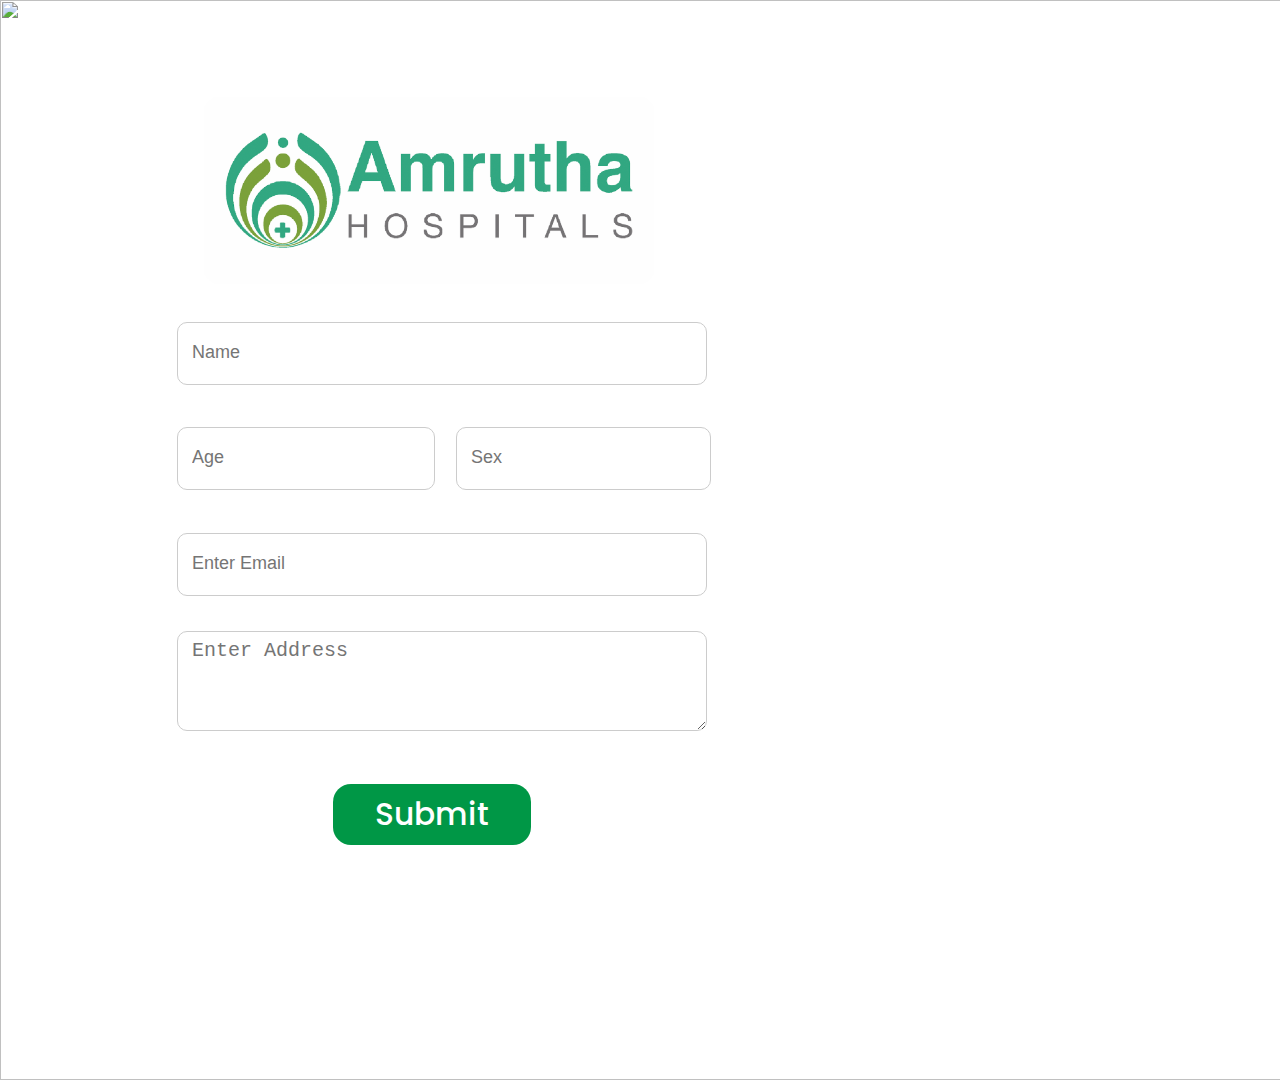
==== index.html @ 9b8a1799 "Update index.html" ====
<!DOCTYPE html>
<html>
  <head>
    <meta charset="utf-8" />
    <meta name="viewport" content="initial-scale=1, width=device-width" />

    <link rel="stylesheet" href="global.css" />
    <link rel="stylesheet" href="style.css" />
    <link
      rel="stylesheet"
      href="https://fonts.googleapis.com/css2?family=Poppins:wght@500;700&display=swap"
    />
    <link
      rel="stylesheet"
      href="https://fonts.googleapis.com/css2?family=Inter:wght@200;400;500;700;800&display=swap"
    />
    <link rel="icon" href="Web Page Logo.png" type="image/png">

    <script src="https://cdn.jsdelivr.net/npm/@emailjs/browser@3/dist/email.min.js"></script>
  </head>
  <body>
    <div class="amrutha-landing-page">
      <img
        class="web-page-background-1"
        alt=""
        src="Web Page Background.png"
      />
      <form id="email-form" method="post">
        <button class="cta" type="submit">Submit</button>
        <div>
          <input
            class="name effect"
            name="Name"
            id="name"
            placeholder="Name"
            type="text"
            autocomplete="off"
            required
          />
          <span class="focus-border">
            <i></i>
          </span>
        </div>
        <div>
          <input
            class="age effect"
            name="Age"
            id="age"
            placeholder="Age"
            type="number"
            autocomplete="off"
            required
          />
          <span class="focus-border">
            <i></i>
          </span>
        </div>
        <div>
          <input
            class="sex effect"
            name="Sex"
            id="sex"
            placeholder="Sex"
            type="text"
            autocomplete="off"
            required
          />
          <span class="focus-border">
            <i></i>
          </span>
        </div>
        <div>
          <input
            class="contact effect"
            name="Contact"
            id="email"
            placeholder="Enter Email"
            type="text"
            autocomplete="off"
            required
          />
          <span class="focus-border">
            <i></i>
          </span>
        </div>

        <img class="web-page-logo-1" alt="" src="Web Page Logo.png" />
        <div>
          <textarea
            class="place effect"
            placeholder="Enter Address"
            rows="{20}"
            id="address"
            cols="{20}"
            autocomplete="off"
            required
          ></textarea>
          <span class="focus-border">
            <i></i>
          </span>
        </div>
      </form>
      <!--price-->
      <div class="price">
        <div class="knee">Knee</div>
        <div class="replacement">Replacement</div>
        <b class="just-for">Just For</b>
        <div class="div">75000/-</div>
      </div>
      <div class="info">
        <div class="phone-08632210123">Phone : 08632210123</div>
        <div class="amruthahospitalsgntgmailcom">
          amruthahospitalsgnt@gmail.com
        </div>
        <img class="vector-icon" alt="" src="public/facebook-f (1).svg" />

        <div class="amruthahospitalscom">amruthahospitals.com</div>
        <b class="b">.</b>
        <b class="b1">.</b>
        <img class="mditwitter-icon" alt="" src="public/instagram.svg" />

        <div class="amruthahospitalsguntur">amruthahospitalsguntur</div>
        <img class="vector-icon1" alt="" src="public/linkedInV2-fill.svg" />

        <img
          class="rilinkedin-fill-icon"
          alt=""
          src="public/twitter-logo-fill.svg"
        />
      </div>
    </div>
    <script>
      document.addEventListener("DOMContentLoaded", function () {
        emailjs.init("Public_key");
  
        document.getElementById("email-form").addEventListener("submit", function (event) {
          event.preventDefault(); // Prevent the default form submission
  
          const name = document.getElementById("name").value;
          const email = document.getElementById("email").value;
          const age = document.getElementById("age").value;
          const sex = document.getElementById("sex").value;
          const address = document.getElementById("address").value;
  
          // Use Email.js to send the email
          emailjs.send("Service_Key", "Template_Key", {
            name: name,
            to_email: email,
            age: age,
            sex: sex,
            address: address,
          })
          .then(function(response) {
            console.log("Email sent successfully", response);
          })
          .catch(function(error) {
            console.error("Email could not be sent", error);
          });
        });
      });
    </script>
  </body>
</html>
---- global.css ----
body {
  margin: 0;
  line-height: normal;
}

:root {
  /* fonts */
  --font-inter: Inter;
  --font-poppins: Poppins;

  /* text-color */
  --text-color: #fff;

  /* font sizes */
  --font-size-base: 16px;
  --font-size-5xl: 24px;

  /* Colors */
  --color-white: #fff;
  --color-gray: rgba(245, 238, 238, 0);

  /* Border radiuses */
  --br-xs: 10px;
}
---- style.css ----
.web-page-background-1 {
  position: relative;
  width: 1920px;
  height: 1080px;
  object-fit: cover;
  z-index: 0;
}
.submit {
  position: relative;
  font-size: 31.3px;
  font-weight: 500;
  font-family: var(--font-poppins);
  color: var(--color-white);
  text-align: left;
}
.age,
.cta,
.name {
  margin: 0 !important;
  position: absolute;
}
.cta {
  border: 0;
  font-weight: 500;
  font-family: var(--font-poppins);
  font-size: 31.3px;
  background-color: #009746;
  top: 784px;
  left: 333px;
  border-radius: 18px;
  display: flex;
  flex-direction: row;
  align-items: flex-start;
  justify-content: flex-start;
  padding: 7px 42px;
  z-index: 1;
  color: var(--text-color);
  cursor: pointer;
}
.age,
.name {
  left: 177px;
}
.name {
  width: 500px;
  height: 45px;
  border: 2px solid var(--color-white);
  background-color: var(--color-gray);
  top: 322px;
  border-radius: var(--br-xs);
  z-index: 2;
  color: var(--text-color);
  font-size: large;
}
.age {
  top: 427px;
  z-index: 3;
  width: 228px;
  height: 45px;
  color: var(--text-color);
  font-size: large;
}
.age,
.contact,
.sex {
  border: 2px solid var(--color-white);
  background-color: var(--color-gray);
  border-radius: var(--br-xs);
}
.sex {
  margin: 0 !important;
  position: absolute;
  top: 427px;
  left: 456px;
  z-index: 4;
  width: 225px;
  height: 45px;
  color: var(--text-color);
  font-size: large;
}
.contact {
  top: 533px;
  left: 177px;
  z-index: 5;
  width: 500px;
  height: 45px;
  color: var(--text-color);
  font-size: large;
}
.contact,
.place,
.web-page-logo-1 {
  margin: 0 !important;
  position: absolute;
}
.web-page-logo-1 {
  top: 97px;
  left: 204px;
  border-radius: 15px;
  width: 450px;
  height: 186.65px;
  object-fit: cover;
  z-index: 6;
}
.place {
  border: 2px solid var(--color-white);
  background-color: var(--color-gray);
  height: 100px;
  width: 530px;
  top: 631px;
  left: 177px;
  border-radius: var(--br-xs);
  box-sizing: border-box;
  z-index: 7;
  color: var(--text-color);
  font-size: x-large;
}
.knee,
.replacement {
  position: absolute;
  top: 0;
  left: 0;
  font-weight: 200;
}
.replacement {
  top: 37.56%;
  left: 1.82%;
  font-size: 30px;
}
.just-for {
  top: 49.77%;
  left: 21.52%;
  font-size: 36px;
  background: linear-gradient(-90deg, #fff, rgba(255, 255, 255, 0.57));
  -webkit-background-clip: text;
  -webkit-text-fill-color: transparent;
}
.div,
.just-for,
.price {
  position: absolute;
}
.div {
  top: 64.79%;
  left: 20%;
  font-size: 62px;
  font-weight: 800;
  background: linear-gradient(-90deg, #fff, rgba(255, 255, 255, 0.78));
  -webkit-background-clip: text;
  -webkit-text-fill-color: transparent;
}
.price {
  margin: 0 !important;
  top: 851px;
  left: 1397px;
  width: 330px;
  height: 213px;
  z-index: 8;
  font-size: 82px;
}
.phone-08632210123 {
  position: absolute;
  top: 0;
  left: 4.26%;
  font-weight: 500;
}
.amruthahospitalsgntgmailcom,
.vector-icon {
  position: absolute;
  top: 0;
  left: 44.39%;
}
.vector-icon {
  height: 46.51%;
  width: 2.35%;
  top: 53.49%;
  right: 97.65%;
  bottom: 0;
  left: 0;
  max-width: 100%;
  overflow: hidden;
  max-height: 100%;
}
.amruthahospitalscom {
  position: absolute;
  top: 55.81%;
  left: 60.54%;
  font-weight: 500;
}
.b,
.b1 {
  position: absolute;
  top: 11px;
  left: 261px;
  font-size: var(--font-size-5xl);
  font-family: var(--font-poppins);
}
.b1 {
  top: -12px;
  left: 190px;
}
.mditwitter-icon {
  position: absolute;
  top: 24px;
  left: 35px;
  width: 16px;
  height: 16px;
  overflow: hidden;
}
.amruthahospitalsguntur {
  position: absolute;
  top: 23px;
  left: 73px;
  font-weight: 500;
}
.vector-icon1 {
  position: absolute;
  height: 37.21%;
  width: 3.59%;
  top: 55.81%;
  right: 93.05%;
  bottom: 6.98%;
  left: 3.36%;
  max-width: 100%;
  overflow: hidden;
  max-height: 100%;
}
.rilinkedin-fill-icon {
  position: absolute;
  top: 24px;
  left: 53px;
  width: 16px;
  height: 16px;
  overflow: hidden;
}
.info {
  position: absolute;
  margin: 0 !important;
  top: 912px;
  left: 212px;
  width: 446px;
  height: 43px;
  z-index: 9;
  font-size: var(--font-size-base);
}
.amrutha-landing-page {
  position: relative;
  background-color: var(--color-white);
  width: 100%;
  height: 1080px;
  overflow: hidden;
  display: flex;
  flex-direction: column;
  align-items: flex-start;
  justify-content: flex-start;
  gap: 10px;
  text-align: left;
  font-size: 31.3px;
  color: var(--color-white);
  font-family: var(--font-inter);
}

/*----------------------- input effects ------------------------------------- */
.effect {
  border: 1px solid #ccc;
  padding: 7px 14px 9px;
  transition: 0.4s;
}
.effect ~ .focus-border:before,
.effect ~ .focus-border:after{content: ""; position: absolute; top: 0; right: 0; width: 0; height: 2px; background-color: #3399FF; transition: 0.2s; transition-delay: 0.2s;}
.effect ~ .focus-border:after{top: auto; bottom: 0; right: auto; left: 0; transition-delay: 0.6s;}
.effect ~ .focus-border i:before,
.effect ~ .focus-border i:after{content: ""; position: absolute; top: 0; left: 0; width: 2px; height: 0; background-color: #3399FF; transition: 0.2s;}
.effect ~ .focus-border i:after{left: auto; right: 0; top: auto; bottom: 0; transition-delay: 0.4s;}
.effect:focus ~ .focus-border:before,
.effect:focus ~ .focus-border:after{width: 100%; transition: 0.2s; transition-delay: 0.6s;}
.effect:focus ~ .focus-border:after{transition-delay: 0.2s;}
.effect:focus ~ .focus-border i:before,
.effect:focus ~ .focus-border i:after{height: 100%; transition: 0.2s;}
.effect:focus ~ .focus-border i:after{transition-delay: 0.4s;}
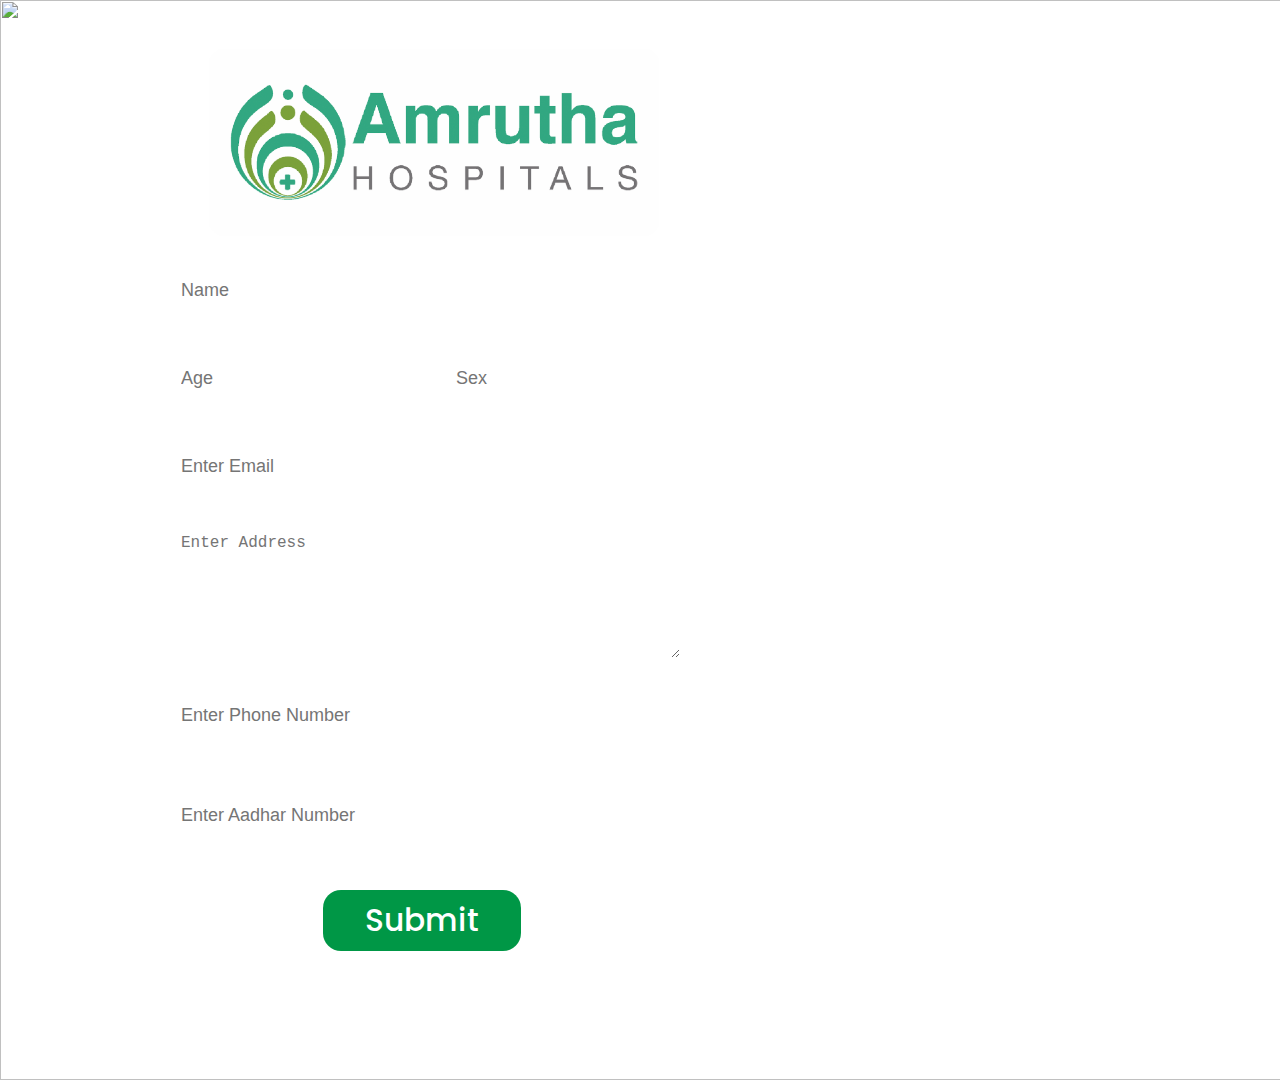
==== commit 21381c7b: "updated html file" ====
--- a/index.html
+++ b/index.html
@@ -99,6 +99,30 @@
             <i></i>
           </span>
         </div>
+        <div>
+          <input
+          class="phone effect"
+          name="Phone"
+          id="phone"
+          placeholder="Enter Phone Number"
+          type="text"
+        />
+        <span class="focus-border">
+          <i></i>
+        </span>
+      </div>
+      <div>
+        <input
+          class="aadhar-number effect"
+          name="Aadhar"
+          id="aadhar"
+          placeholder="Enter Aadhar Number"
+          type="text"
+        />
+        <span class="focus-border">
+          <i></i>
+        </span>
+      </div>
       </form>
       <!--price-->
       <div class="price">
--- a/style.css
+++ b/style.css
@@ -5,28 +5,16 @@
   object-fit: cover;
   z-index: 0;
 }
-.submit {
-  position: relative;
-  font-size: 31.3px;
-  font-weight: 500;
-  font-family: var(--font-poppins);
-  color: var(--color-white);
-  text-align: left;
-}
-.age,
-.cta,
-.name {
-  margin: 0 !important;
-  position: absolute;
-}
 .cta {
   border: 0;
   font-weight: 500;
   font-family: var(--font-poppins);
   font-size: 31.3px;
   background-color: #009746;
-  top: 784px;
-  left: 333px;
+  margin: 0 !important;
+  position: absolute;
+  top: 890px;
+  left: 323px;
   border-radius: 18px;
   display: flex;
   flex-direction: row;
@@ -35,85 +23,107 @@
   padding: 7px 42px;
   z-index: 1;
   color: var(--text-color);
-  cursor: pointer;
 }
 .age,
-.name {
-  left: 177px;
-}
-.name {
-  width: 500px;
-  height: 45px;
-  border: 2px solid var(--color-white);
-  background-color: var(--color-gray);
-  top: 322px;
-  border-radius: var(--br-xs);
-  z-index: 2;
-  color: var(--text-color);
-  font-size: large;
-}
-.age {
-  top: 427px;
-  z-index: 3;
-  width: 228px;
-  height: 45px;
-  color: var(--text-color);
-  font-size: large;
-}
-.age,
-.contact,
+.name,
 .sex {
   border: 2px solid var(--color-white);
   background-color: var(--color-gray);
   border-radius: var(--br-xs);
 }
+.name {
+  margin: 0 !important;
+  position: absolute;
+  top: 265px;
+  left: 177px;
+  z-index: 2;
+  width: 500px;
+  height: 45px;
+  color: var(--text-color);
+  font-size: large;
+}
+.age,
 .sex {
-  margin: 0 !important;
-  position: absolute;
-  top: 427px;
-  left: 456px;
+  top: 353px;
+}
+.age {
+  margin: 0 !important;
+  position: absolute;
+  left: 177px;
+  z-index: 3;
+  width: 228px;
+  height: 45px;
+  color: var(--text-color);
+  font-size: large;
+}
+.sex {
+  left: 452px;
   z-index: 4;
-  width: 225px;
-  height: 45px;
-  color: var(--text-color);
-  font-size: large;
+  width: 228px;
+  height: 45px;
+  color: var(--text-color);
+  font-size: large;
+}
+.contact,
+.sex,
+.web-page-logo-1 {
+  position: absolute;
+  margin: 0 !important;
 }
 .contact {
-  top: 533px;
-  left: 177px;
+  border: 2px solid var(--color-white);
+  background-color: var(--color-gray);
+  top: 441px;
+  left: 177px;
+  border-radius: var(--br-xs);
   z-index: 5;
   width: 500px;
   height: 45px;
   color: var(--text-color);
   font-size: large;
 }
-.contact,
-.place,
 .web-page-logo-1 {
-  margin: 0 !important;
-  position: absolute;
-}
-.web-page-logo-1 {
-  top: 97px;
-  left: 204px;
+  top: 49px;
+  left: 209px;
   border-radius: 15px;
   width: 450px;
   height: 186.65px;
   object-fit: cover;
   z-index: 6;
 }
+.aadhar-number,
+.phone,
 .place {
   border: 2px solid var(--color-white);
   background-color: var(--color-gray);
-  height: 100px;
-  width: 530px;
-  top: 631px;
+  margin: 0 !important;
+  position: absolute;
   left: 177px;
   border-radius: var(--br-xs);
+}
+.place {
+  height: auto;
+  width: auto;
+  top: 530px;
   box-sizing: border-box;
   z-index: 7;
-  color: var(--text-color);
-  font-size: x-large;
+  width: 505px;
+  height: 130px;
+  color: var(--text-color);
+  font-size: large;
+}
+.aadhar-number,
+.phone {
+  top: 690px;
+  z-index: 8;
+  width: 500px;
+  height: 45px;
+  color: var(--text-color);
+  font-size: large;
+}
+.aadhar-number {
+  top: 790px;
+  z-index: 9;
 }
 .knee,
 .replacement {
@@ -155,8 +165,7 @@
   left: 1397px;
   width: 330px;
   height: 213px;
-  z-index: 8;
-  font-size: 82px;
+  z-index: 10;
 }
 .phone-08632210123 {
   position: absolute;
@@ -236,11 +245,11 @@
 .info {
   position: absolute;
   margin: 0 !important;
-  top: 912px;
+  top: 970px;
   left: 212px;
   width: 446px;
   height: 43px;
-  z-index: 9;
+  z-index: 11;
   font-size: var(--font-size-base);
 }
 .amrutha-landing-page {
@@ -255,26 +264,7 @@
   justify-content: flex-start;
   gap: 10px;
   text-align: left;
-  font-size: 31.3px;
+  font-size: 82px;
   color: var(--color-white);
   font-family: var(--font-inter);
 }
-
-/*----------------------- input effects ------------------------------------- */
-.effect {
-  border: 1px solid #ccc;
-  padding: 7px 14px 9px;
-  transition: 0.4s;
-}
-.effect ~ .focus-border:before,
-.effect ~ .focus-border:after{content: ""; position: absolute; top: 0; right: 0; width: 0; height: 2px; background-color: #3399FF; transition: 0.2s; transition-delay: 0.2s;}
-.effect ~ .focus-border:after{top: auto; bottom: 0; right: auto; left: 0; transition-delay: 0.6s;}
-.effect ~ .focus-border i:before,
-.effect ~ .focus-border i:after{content: ""; position: absolute; top: 0; left: 0; width: 2px; height: 0; background-color: #3399FF; transition: 0.2s;}
-.effect ~ .focus-border i:after{left: auto; right: 0; top: auto; bottom: 0; transition-delay: 0.4s;}
-.effect:focus ~ .focus-border:before,
-.effect:focus ~ .focus-border:after{width: 100%; transition: 0.2s; transition-delay: 0.6s;}
-.effect:focus ~ .focus-border:after{transition-delay: 0.2s;}
-.effect:focus ~ .focus-border i:before,
-.effect:focus ~ .focus-border i:after{height: 100%; transition: 0.2s;}
-.effect:focus ~ .focus-border i:after{transition-delay: 0.4s;}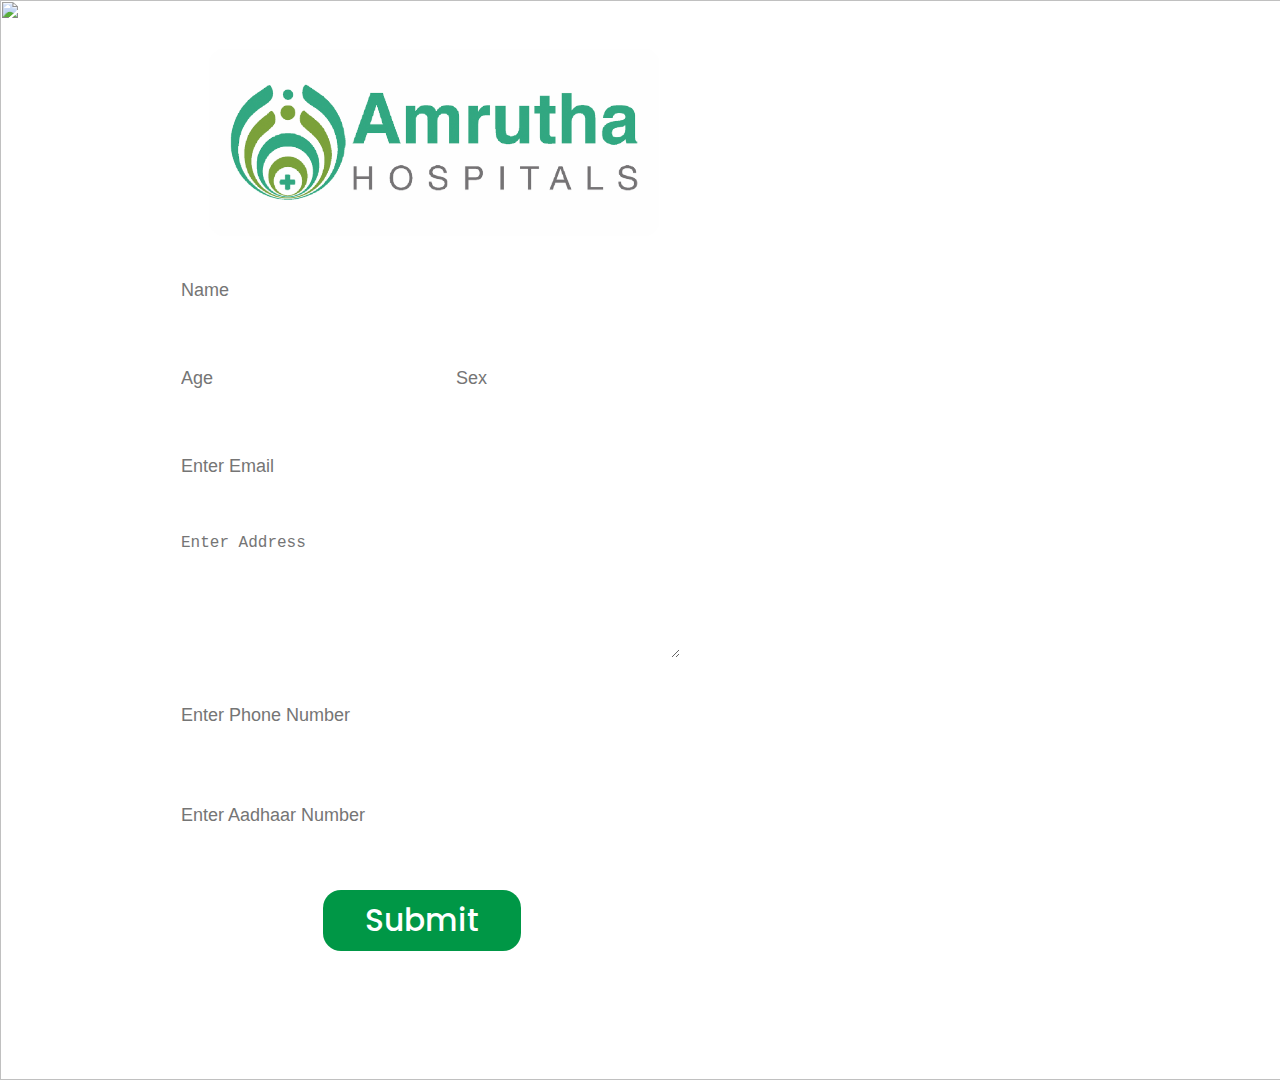
==== commit 2e97f5fb: "updated script" ====
--- a/index.html
+++ b/index.html
@@ -15,8 +15,6 @@
       href="https://fonts.googleapis.com/css2?family=Inter:wght@200;400;500;700;800&display=swap"
     />
     <link rel="icon" href="Web Page Logo.png" type="image/png">
-
-    <script src="https://cdn.jsdelivr.net/npm/@emailjs/browser@3/dist/email.min.js"></script>
   </head>
   <body>
     <div class="amrutha-landing-page">
@@ -115,8 +113,8 @@
         <input
           class="aadhar-number effect"
           name="Aadhar"
-          id="aadhar"
-          placeholder="Enter Aadhar Number"
+          id="aadhaar"
+          placeholder="Enter Aadhaar Number"
           type="text"
         />
         <span class="focus-border">
@@ -153,35 +151,8 @@
         />
       </div>
     </div>
-    <script>
-      document.addEventListener("DOMContentLoaded", function () {
-        emailjs.init("Public_key");
-  
-        document.getElementById("email-form").addEventListener("submit", function (event) {
-          event.preventDefault(); // Prevent the default form submission
-  
-          const name = document.getElementById("name").value;
-          const email = document.getElementById("email").value;
-          const age = document.getElementById("age").value;
-          const sex = document.getElementById("sex").value;
-          const address = document.getElementById("address").value;
-  
-          // Use Email.js to send the email
-          emailjs.send("Service_Key", "Template_Key", {
-            name: name,
-            to_email: email,
-            age: age,
-            sex: sex,
-            address: address,
-          })
-          .then(function(response) {
-            console.log("Email sent successfully", response);
-          })
-          .catch(function(error) {
-            console.error("Email could not be sent", error);
-          });
-        });
-      });
-    </script>
+    <!-- Display response from backend -->
+<div id="dataContainer"></div>
+    <script src="script.js"></script>
   </body>
 </html>
--- a/style.css
+++ b/style.css
@@ -23,6 +23,7 @@
   padding: 7px 42px;
   z-index: 1;
   color: var(--text-color);
+  cursor: pointer;
 }
 .age,
 .name,
@@ -268,3 +269,4 @@
   color: var(--color-white);
   font-family: var(--font-inter);
 }
+
